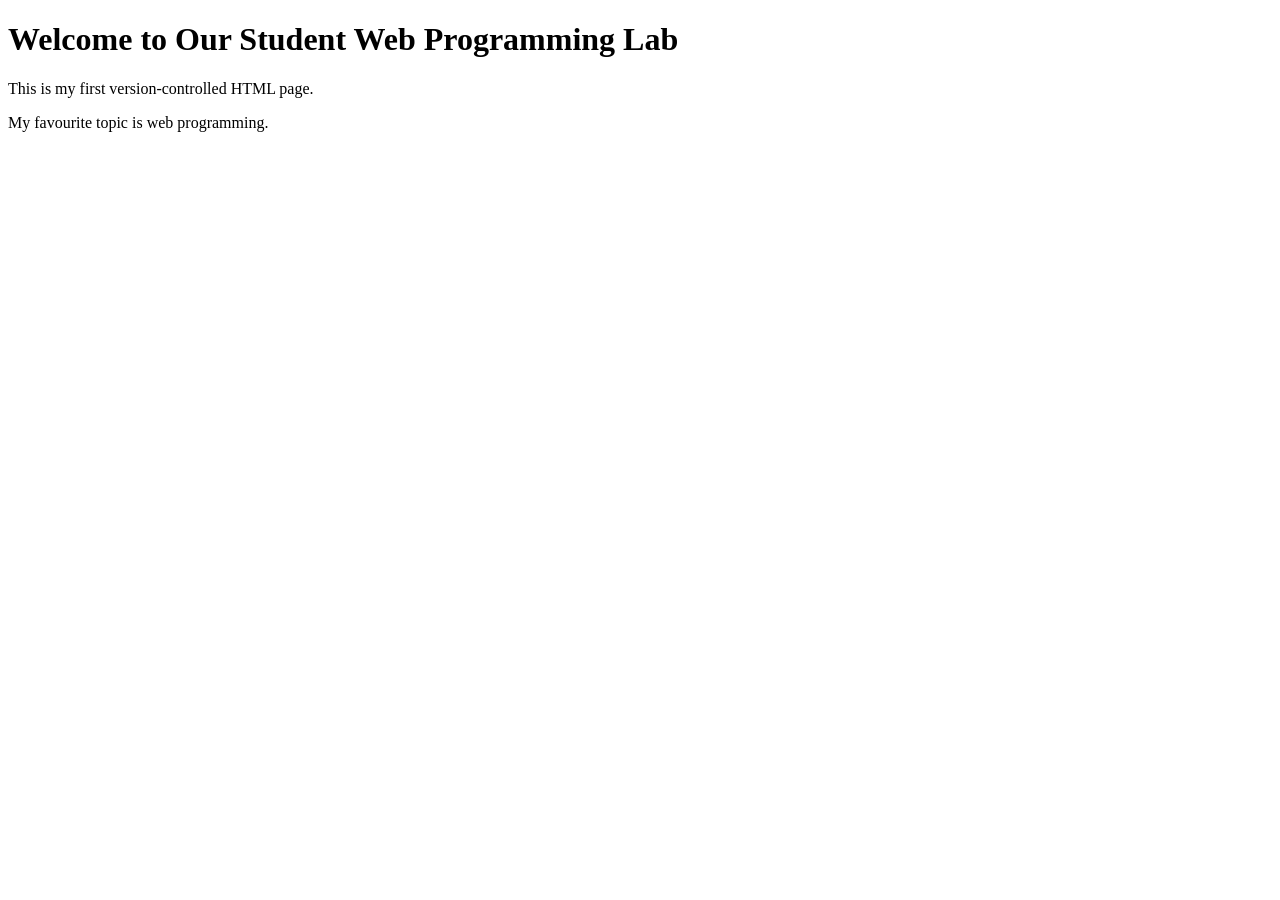
==== index.html @ 90fd4418 "Resolve heading merge conflict" ====
<!DOCTYPE html>
<html lang="en">
<head>
  <meta charset="UTF-8">
  <meta name="viewport" content="width=device-width, initial-scale=1.0">
  <title>My Chapter 9 Website</title>
  <link rel="stylesheet" href="style.css">
</head>
<body>
  <h1>Welcome to Our Student Web Programming Lab</h1>
  <p>This is my first version-controlled HTML page.</p>
  <p>My favourite topic is web programming.</p>
</body>
</html>
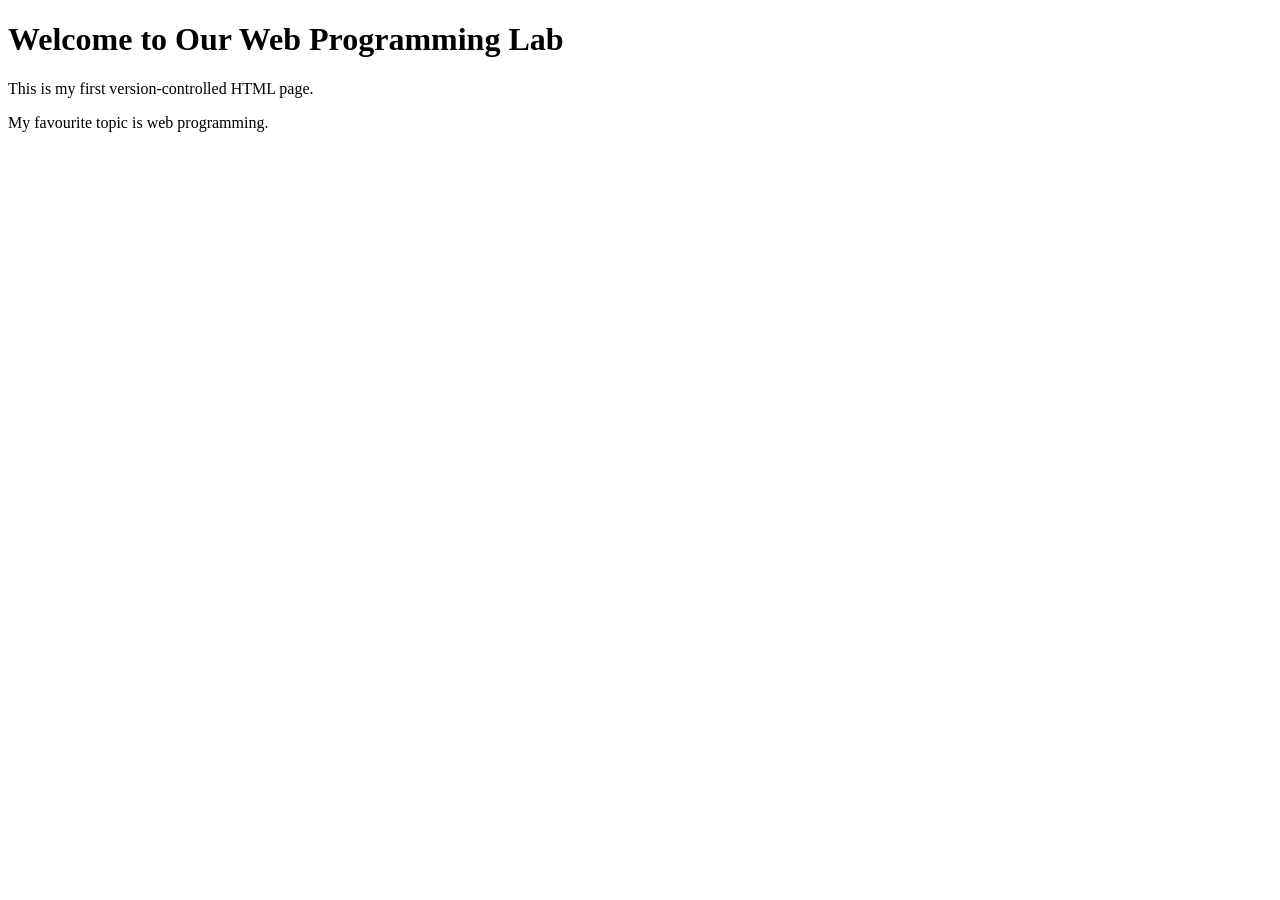
==== commit 100d2ca5: "Change heading on main branch" ====
--- a/index.html
+++ b/index.html
@@ -7,7 +7,7 @@
   <link rel="stylesheet" href="style.css">
 </head>
 <body>
-  <h1>Welcome to Our Student Web Programming Lab</h1>
+  <h1>Welcome to Our Web Programming Lab</h1>
   <p>This is my first version-controlled HTML page.</p>
   <p>My favourite topic is web programming.</p>
 </body>
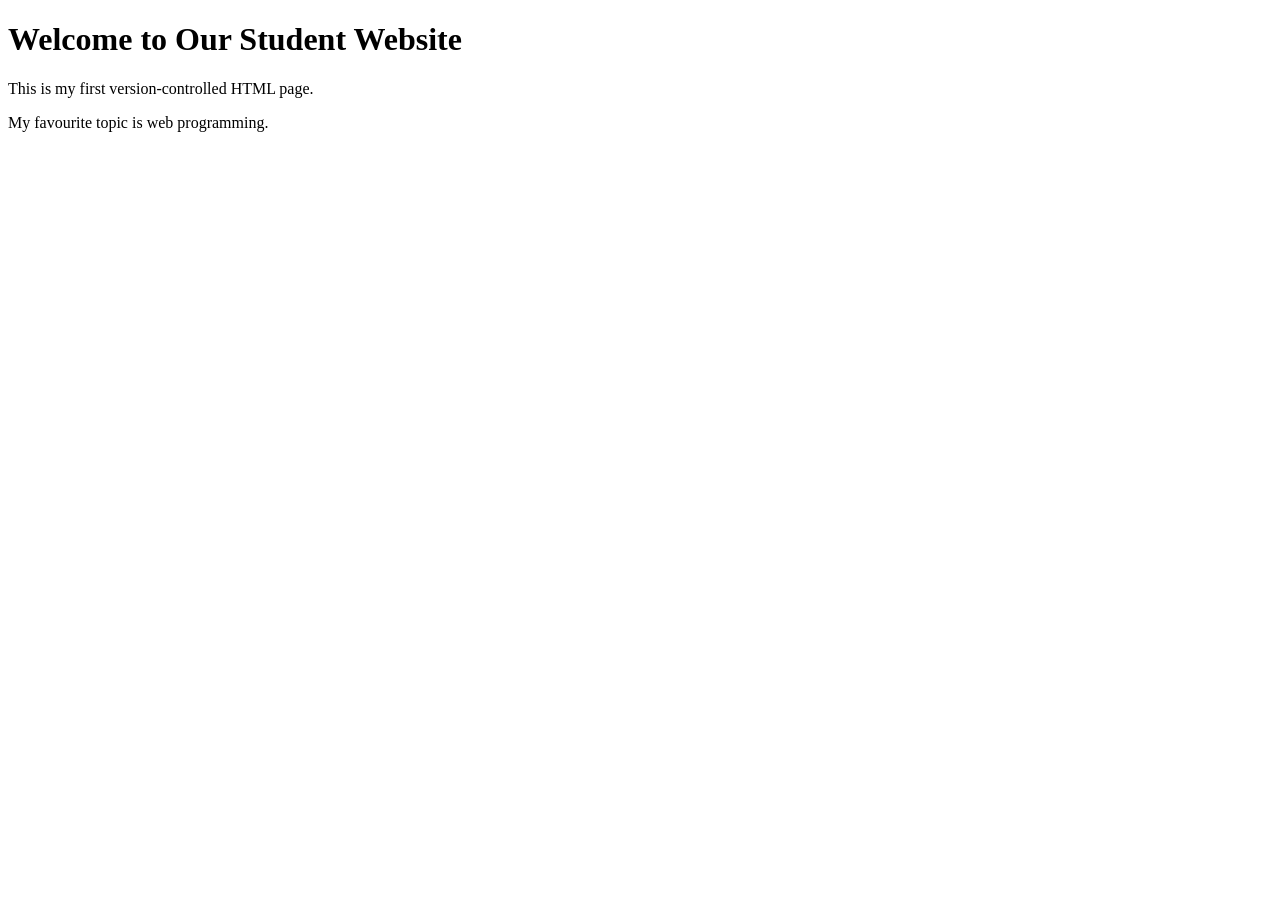
==== commit cbd0bd6b: "Change heading on feature branch" ====
--- a/index.html
+++ b/index.html
@@ -7,7 +7,7 @@
   <link rel="stylesheet" href="style.css">
 </head>
 <body>
-  <h1>Welcome to Our Web Programming Lab</h1>
+  <h1>Welcome to Our Student Website</h1>
   <p>This is my first version-controlled HTML page.</p>
   <p>My favourite topic is web programming.</p>
 </body>
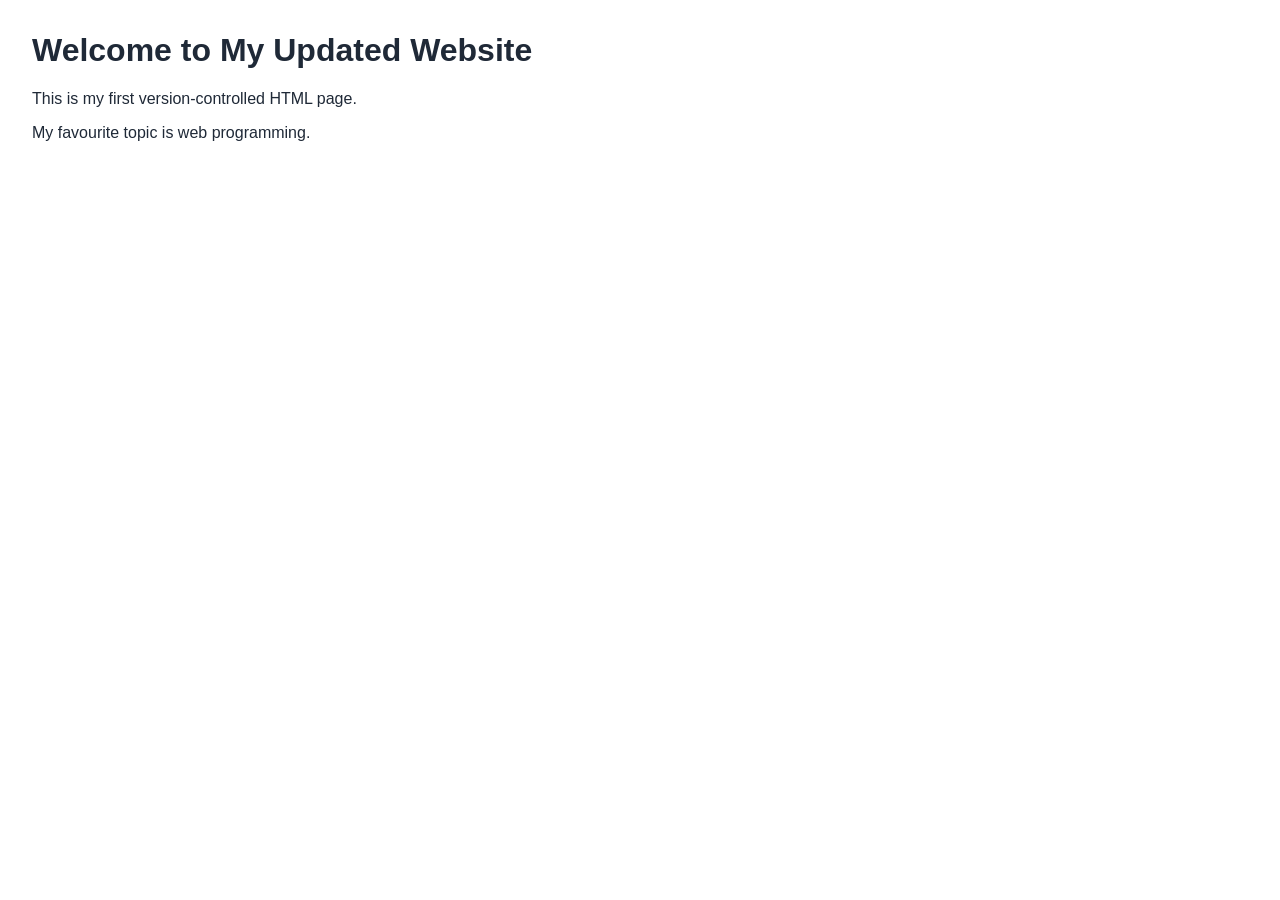
==== commit ef1013ca: "Style page and update heading" ====
--- a/index.html
+++ b/index.html
@@ -7,7 +7,7 @@
   <link rel="stylesheet" href="style.css">
 </head>
 <body>
-  <h1>Welcome to Our Student Website</h1>
+  <h1>Welcome to My Updated Website</h1>
   <p>This is my first version-controlled HTML page.</p>
   <p>My favourite topic is web programming.</p>
 </body>
--- a/style.css
+++ b/style.css
@@ -0,0 +1,5 @@
+body {
+  font-family: Arial, sans-serif;
+  margin: 2rem;
+  color: #1f2937;
+}
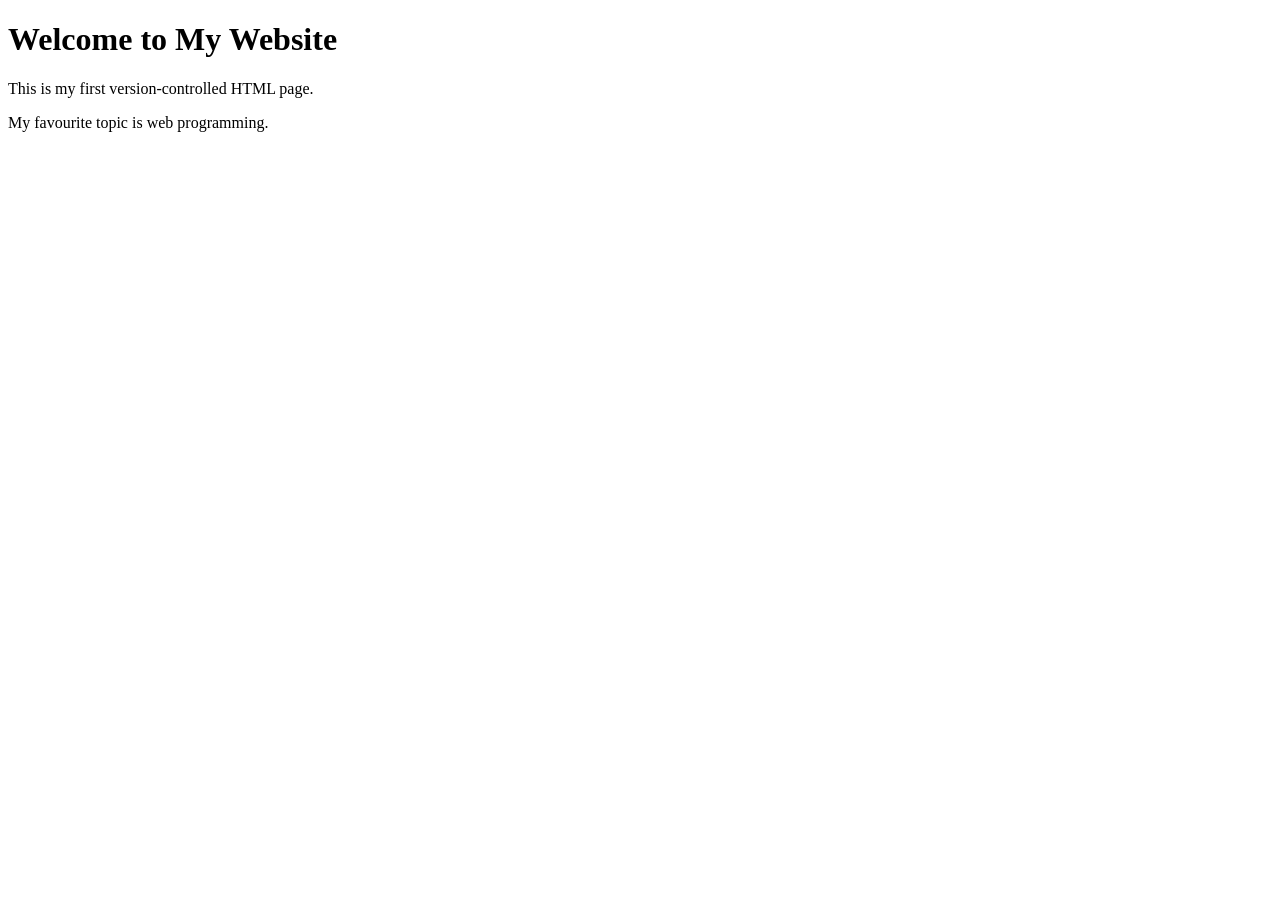
==== commit 7231f743: "Add a second paragraph" ====
--- a/index.html
+++ b/index.html
@@ -4,10 +4,9 @@
   <meta charset="UTF-8">
   <meta name="viewport" content="width=device-width, initial-scale=1.0">
   <title>My Chapter 9 Website</title>
-  <link rel="stylesheet" href="style.css">
 </head>
 <body>
-  <h1>Welcome to My Updated Website</h1>
+  <h1>Welcome to My Website</h1>
   <p>This is my first version-controlled HTML page.</p>
   <p>My favourite topic is web programming.</p>
 </body>
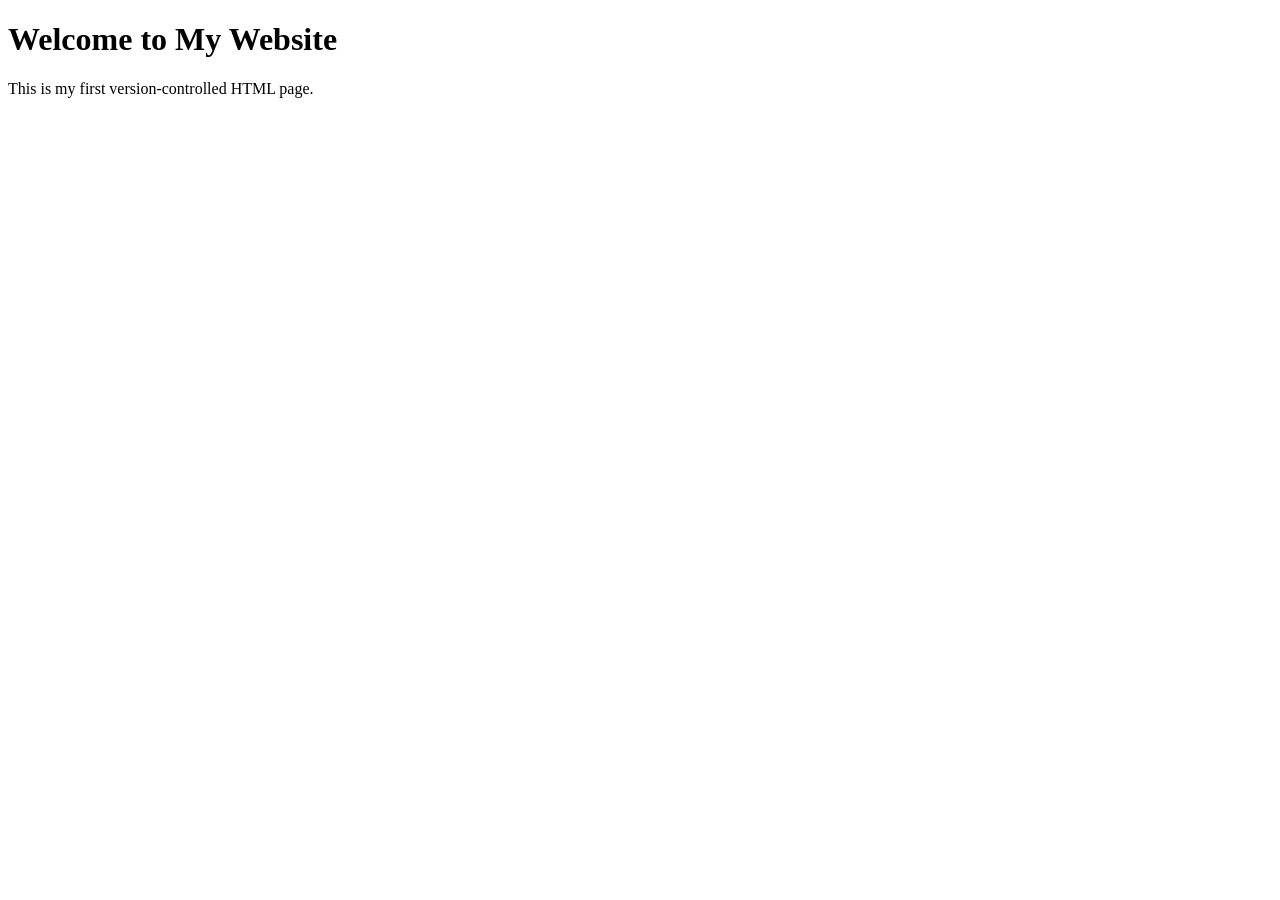
==== commit c7133c8d: "Create first HTML website" ====
--- a/index.html
+++ b/index.html
@@ -8,6 +8,5 @@
 <body>
   <h1>Welcome to My Website</h1>
   <p>This is my first version-controlled HTML page.</p>
-  <p>My favourite topic is web programming.</p>
 </body>
 </html>
